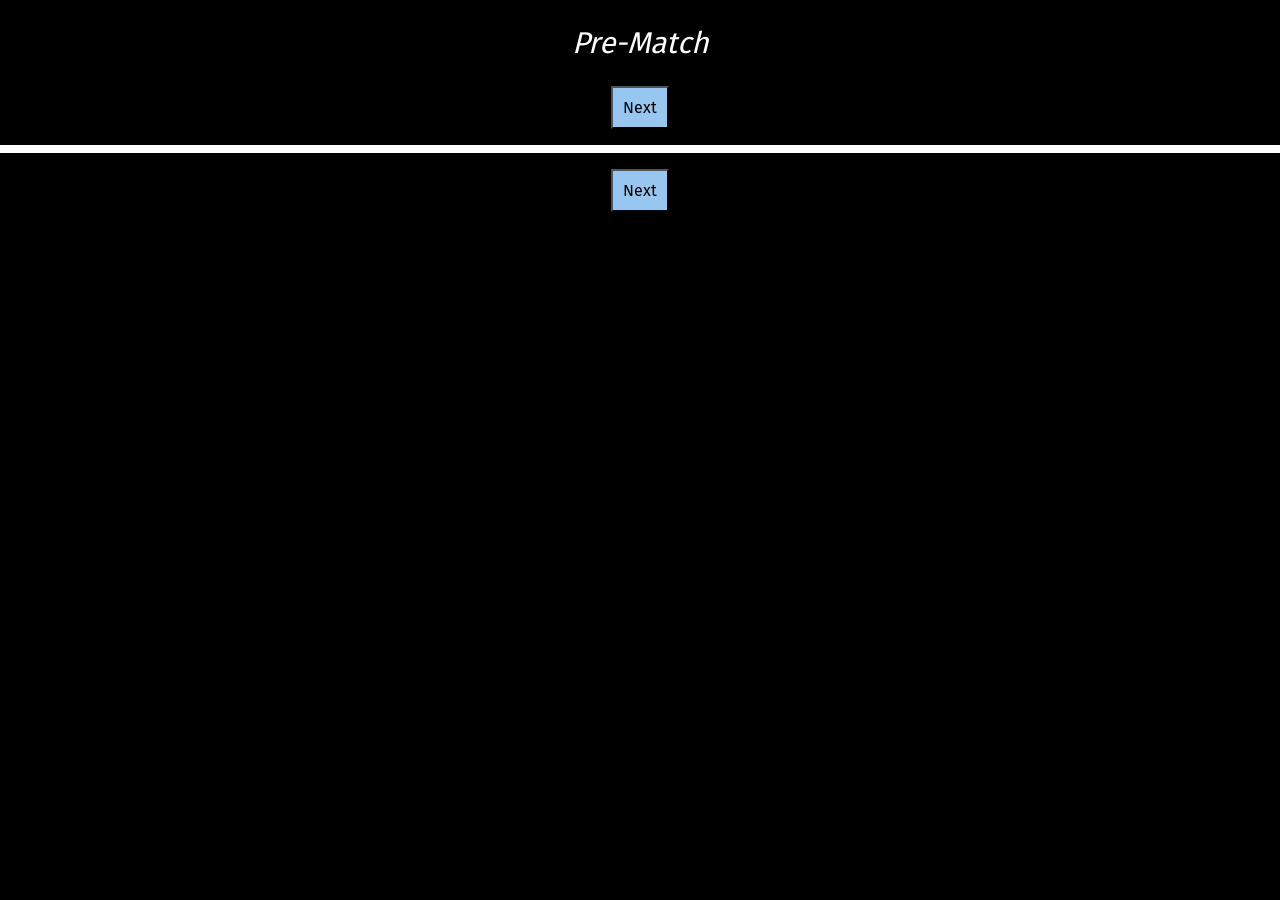
==== index.html @ 0ce73ae6 "Added Teleop Pickup" ====
<!DOCTYPE html>
<html>
	<head>
		<meta name="viewport" content="width=device-width, initial-scale=1.0, user-scalable=0, maximum-scale=1.0">
		<title>Scouting PASS</title>
		<link rel="shortcut icon" href="favicon.ico">
		<link rel="icon" sizes="16x16 32x32 64x64" href="favicon.ico">
		<script src="resources/js/easy.qrcode.min.js"></script>
		<script src="resources/js/TBAInterface.js"></script>
		<script src="resources/js/googleSheets.js"></script>
		<script src="resources/js/scoutingPASS.js"></script>
		<script src="2024/crescendo_config.js"></script>
		<link rel="stylesheet" href="resources/css/scoutingPASS.css">
	</head>

	<body>
		<form id="scoutingForm" onsubmit="return false" name="scoutingForm">
			<div id="main-panel-holder">
				<div id="prematch" class="main-panel" style="background-color: black;">
					<!-- <h1 id="prematchHeader1" class="page_title"><span class="odd">P</span><span class="even">W</span><span class="odd">N</span><span class="even">A</span><span class="odd">G</span><span class="even">E</span><br>Scouting 2020</h1> -->
					<h2 id="prematchHeader2">Pre-Match</h2>
					<p class="match-label"><input type="button" value="Next" id="nextButton1" onclick="swipePage(1)"></p>
					<table id="prematch_table" style="font: Roboto">
					<!-- ###PRE-MATCH-COMPONENTS###-->
					</table>
					<p class="match-label"><input type="button" value="Next" id="nextButton2" onclick="swipePage(1)"></p>
				</div>

				<div id="auton" class="main-panel" style="background-color: rgb(123, 168, 184);">
					<!-- <h1 id="autonHeader1" class="page_title"><span class="odd">P</span><span class="even">W</span><span class="odd">n</span><span class="even">A</span><span class="odd">G</span><span class="even">E</span><br>Scouting 2020</h1> -->
					<h2 id="autonHeader2">Auton</h2>
					<p class="match-label"><input type="button" value="Prev" id="prevButton1" onclick="swipePage(-1)"><input type="button" value="Next" id="nextButton3" onclick="swipePage(1)"></p>
					<table id="auton_table">
					<!-- ###AUTON-COMPONENTS###-->
					</table>
					<p class="match-label"><input type="button" value="Prev" id="prevButton2" onclick="swipePage(-1)"> <input type="button" value="Next" id="nextButton4" onclick="swipePage(1)"></p>
				</div>

				<div id="teleop" class="main-panel" style="background-color: rgb(175, 207, 163);">
					<!-- <h1 id="teleopHeader1" class="page_title"><span class="odd">P</span><span class="even">W</span><span class="odd">n</span><span class="even">A</span><span class="odd">G</span><span class="even">E</span><br>Scouting 2020</h1> -->
					<h2 id="teleopHeader2" >Teleop</h2>
					<p class="match-label"><input type="button" value="Prev" id="prevButton3" onclick="swipePage(-1)"><input type="button" value="Next" id="nextButton5" onclick="swipePage(1)"></p>
					<table id="teleop_table">
						<!-- ###TELEOP-COMPONENTS###-->
					</table>
					<p class="match-label"><input type="button" value="Prev" id="prevButton4" onclick="swipePage(-1)"> <input type="button" value="Next" id="nextButton6" onclick="swipePage(1)"></p>
				</div>

				<div id="endgame" class="main-panel" style="background-color: rgb(198, 186, 222);">
					<!-- <h1 id="endgameHeader1" class="page_title"><span class="odd">P</span><span class="even">W</span><span class="odd">n</span><span class="even">A</span><span class="odd">G</span><span class="even">E</span><br>Scouting 2020</h1> -->
					<h2 id="endgameHeader2">Endgame</h2>
					<p class="match-label"><input type="button" value="Prev" id="prevButton5" onclick="swipePage(-1)"><input type="button" value="Next" id="nextButton7" onclick="swipePage(1)"></p>
					<table id="endgame_table">
						<!-- ###ENDGAME-COMPONENTS###-->
					</table>
					<p class="match-label"><input type="button" value="Prev" id="prevButton6" onclick="swipePage(-1)"> <input type="button" value="Next" id="nextButton8" onclick="swipePage(1)"></p>
				</div>

				<div id="post-match" class="main-panel" style="background-color: rgb(89, 134, 168);">
					<!-- <h1 id="postmatchHeader" class="page_title"><span class="odd">P</span><span class="even">W</span><span class="odd">n</span><span class="even">A</span><span class="odd">G</span><span class="even">E</span><br>Scouting 2020</h1> -->
					<h2>Miscellaneous</h2>
					<p class="match-label"><input type="button" value="Prev" id="prevButton7" onclick="swipePage(-1)"><input type="button" value="Next" id="nextButton9" onclick="swipePage(1)"></p>
					<table id="postmatch_table">
						<!-- ###POST-MATCH-COMPONENTS###-->
					</table>
					<p class="match-label"><input type="button" value="Prev" id="prevButton8" onclick="swipePage(-1)"> <input type="button" value="Next" id="nextButton10" onclick="swipePage(1)"></p>
				</div>

				<div id="qr-code" class="main-panel" style="background-color: white;">
					<h1 id="qrHeader1" class="page_title"><span class="odd">P</span><span class="even">W</span><span class="odd">n</span><span class="even">A</span><span class="odd">G</span><span class="even">E</span><br>Scouting 2020</h1>
					<h2 id="qrHeader2">Generate QR Code</h2>
					<p class="match-label"><input type="button" value="Prev" id="prevButton9" onclick="swipePage(-1)"></p>
					<p id="qr-info"><span id="display_qr-info" style="border: none; text-align: center;"></span></p>
					<table id="qr-table"><tr><td width="5%">&nbsp;</td><td width="90%">
						<div id="qrcode" style="text-align:center">
							<script>
						// Create QRCode Object
								qr = new QRCode(document.getElementById("qrcode"), options)
					</script>
					</div>
				</td><td width="5%">&nbsp;</td></tr>
				<tr><td width="5%">&nbsp;</td><td width="90%">
					<div>
						<p id="data" style="text-align:center"></p>
					</div>
				</td><td width="5%">&nbsp;</td></tr>
			</table>
					<p></p>
					<p class="match-label"><input type="button" value="Display Data" id="displayButton" onclick="displayData()"><input type="button" value="Copy Data" id="copyButton" onclick="copyData()"></p>
					<div id="submitButton">
						<button id="submit" type="submit" class="submitForm">Send to Google Sheets</button>
					</div>
					<div id="clearButton">
						<button type="button" class="clearForm" onclick="clearForm()">Clear Form</button>
					</div>
					<br>
				</div>
			</div>
		</form>
	</body>
</html>
---- resources/css/scoutingPASS.css ----
@font-face {
    font-family: "Alexis";
    font-style: normal;
    font-weight: normal;
    src: local('Alexis'), url('../fonts/alex.woff') format('woff');
    src: url("../fonts/FiraSans-Regular.ttf") format('truetype');
}

html, body{
    height: 100%;
    width: 100%;
    margin: 0;
    padding: 0;
    color: white;
    background-color: black;
}

#prematch_table, #postmatch_table {

    font-family : -apple-system, BlinkMacSystemFont, Roboto, Oxygen, Ubuntu, Cantarell, 'Open Sans', 'Helvetica Neue', sans-serif !important;
    text-align: center;
    color: white;
    font-size: 13px;
    font-style: bold;
    letter-spacing: 1px;
    border-width: 4px;
    border-color: white;
}

#auton_table, #endgame_table, #teleop_table {
    font-family : -apple-system, BlinkMacSystemFont, Roboto, Oxygen, Ubuntu, Cantarell, 'Open Sans', 'Helvetica Neue', sans-serif !important;
    color: black;
    font-size: 13px;
    font-style: bold;
    letter-spacing: 1px;
    border-width: 4px;
    border-color: black;
}

.button {
    font-family: Alexis;
    font-size: 16px;
}

#autonHeader, #endgameHeader, #teleopHeader1, #teleopHeader2{
    color: black;
    border-color: black;
    border-width: 4px;
}

#postmatchHeader{
    border-width: 4px;
    border-color: white;
}

#prematchHeader1, #prematchHeader2{
    color: white;
    border-color: white;
    border-width: 4px;
}

#qrHeader1, #qrHeader2 {
    color: black;
}

.field-image {
    margin: 2vw;
}

.field-image-src{
    background-position: center;
    border: 1px solid;
}

.main-panel{
    display: none;
    height: 100%;
    min-height: 100%;
    width: 100vw;
    position: absolute;
    left: 0;
    top: 0;
    color: white;
    background-color: black;
    font-family : -apple-system, BlinkMacSystemFont, Roboto, Oxygen, Ubuntu, Cantarell, 'Open Sans', 'Helvetica Neue', sans-serif !important;
    text-align: justify;
}

#prematch{
    display: table;
}

#auton{
}

#teleop{
}

#endgame{
}

#postmatch{
}

#qr-code{
  text-align: center;
  color: black;
}

h1{
    font-family: Alexis;
    text-align: center;
    border-style: groove;
    border-color: white;
    border-width: 2px;
    font-size: 40px;
    padding: 10px;
    font-weight: 350;
}

#page2, #page4 {
    color: black;
}

h2{
    font-family: Alexis;
    text-align: center;
    font-size: 30px;
    font-weight: 300;
    font-style: italic;
}

.match-label{
    text-align: center;
}

.half-button-l{
    width: 48%;
    margin: 1vw;
    height: 100%;
    font: roboto;
}

.half-button-r{
    flex-grow: 1;
    height: 100%;
    width: 48%;
    margin: 1vw;
    font: roboto;
}

.half-button-container{
    display: flex;
}

#nextButton1, #nextButton2, #nextButton9, #nextButton10, .clearForm, .submitForm, #displayButton, #copyButton {
    font-family: Alexis;
    padding: 10px;
    background-color: rgb(151, 199, 240);
    text-decoration: none;
    display: inline-block;
}

#nextButton3, #nextButton4, #nextButton5, #nextButton6, #nextButton7, #nextButton8 {
    font-family: Alexis;
    background-color: black;
    padding: 10px;
    color: white;
}

.undoButton, .flipButton {
    font-family: Alexis;
    background-color: black;
    padding: 10px;
    color: white;
    margin-left: 20px;
}

#prevButton7, #prevButton8, #prevButton9{
    font-family: Alexis;
    background-color: rgb(151, 199, 240);
    padding: 10px;
}

#prevButton1, #prevButton2, #prevButton3, #prevButton4, #prevButton5, #prevButton6{
    font-family: Alexis;
    background-color: black;
    padding: 10px;
    color: white;

}

#prematch_table{
    font: Alexis;
    text-align: center;
}


h1 .odd {
    font-family: Alexis;
    text-align: center;
    color: #0AB4EC;
}

h1 .even {
    font-family: Alexis;
    text-align: center;
    color: #42B333;
}

table {
    border: 1px solid black;
    width: 100%;
}

td {
    padding: 10px 4px;
}

input {
    font-size: 16px;
    font: roboto;
    color: black;
    background-color: white;
}

.title {
    width: "50%";
    text-align: right;
}

.field {
    width: "50%";
    text-align: left;
}

#qr-table {
    text-align: center;
    color: black;
    background-color: white;
}

#data {
    font-family:'Lucida Console', 'monospace';
    text-align: justify;
}
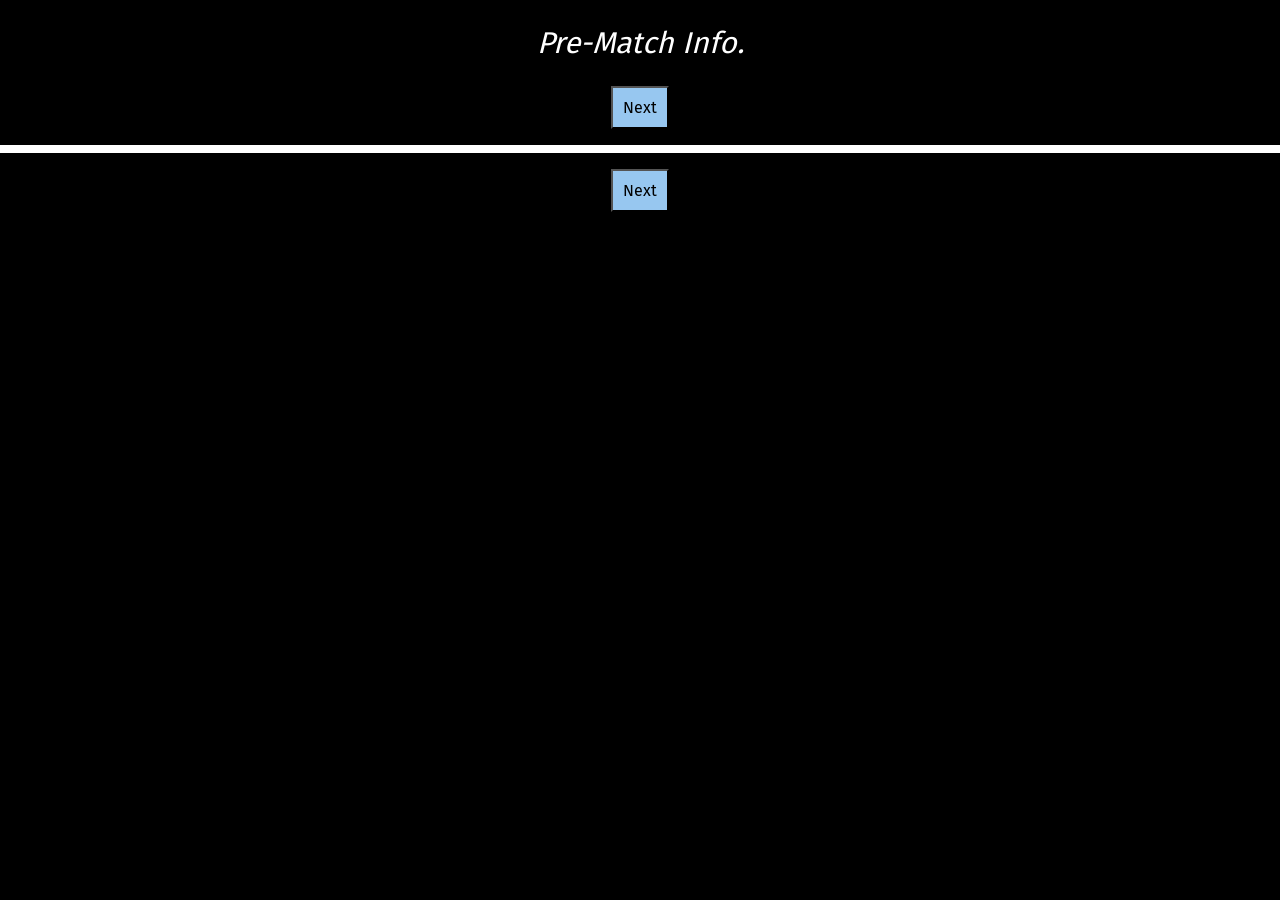
==== commit e3ada9f6: "Update index.html" ====
--- a/index.html
+++ b/index.html
@@ -9,8 +9,8 @@
 		<script src="resources/js/TBAInterface.js"></script>
 		<script src="resources/js/googleSheets.js"></script>
 		<script src="resources/js/scoutingPASS.js"></script>
-		<script src="2024/crescendo_config.js"></script>
-		<link rel="stylesheet" href="resources/css/scoutingPASS.css">
+		<script src="2024/crescendo_2024matchconfig.js"></script>
+		<link rel="stylesheet" type="text/css" media="screen" href="resources/css/scoutingPASS.css">
 	</head>
 
 	<body>
@@ -18,17 +18,17 @@
 			<div id="main-panel-holder">
 				<div id="prematch" class="main-panel" style="background-color: black;">
 					<!-- <h1 id="prematchHeader1" class="page_title"><span class="odd">P</span><span class="even">W</span><span class="odd">N</span><span class="even">A</span><span class="odd">G</span><span class="even">E</span><br>Scouting 2020</h1> -->
-					<h2 id="prematchHeader2">Pre-Match</h2>
+					<h2 id="prematchHeader2">Pre-Match Info.</h2>
 					<p class="match-label"><input type="button" value="Next" id="nextButton1" onclick="swipePage(1)"></p>
-					<table id="prematch_table" style="font: Roboto">
+					<table id="prematch_table" style="font: Roboto" style="font-size: xx-small">
 					<!-- ###PRE-MATCH-COMPONENTS###-->
 					</table>
 					<p class="match-label"><input type="button" value="Next" id="nextButton2" onclick="swipePage(1)"></p>
 				</div>
 
-				<div id="auton" class="main-panel" style="background-color: rgb(123, 168, 184);">
+				<div id="auton (First 3)" class="main-panel" style="background-color: rgb(123, 168, 184);">
 					<!-- <h1 id="autonHeader1" class="page_title"><span class="odd">P</span><span class="even">W</span><span class="odd">n</span><span class="even">A</span><span class="odd">G</span><span class="even">E</span><br>Scouting 2020</h1> -->
-					<h2 id="autonHeader2">Auton</h2>
+					<h2 id="autonHeader2">Auton (1st 15 seconds)</h2>
 					<p class="match-label"><input type="button" value="Prev" id="prevButton1" onclick="swipePage(-1)"><input type="button" value="Next" id="nextButton3" onclick="swipePage(1)"></p>
 					<table id="auton_table">
 					<!-- ###AUTON-COMPONENTS###-->
@@ -38,7 +38,7 @@
 
 				<div id="teleop" class="main-panel" style="background-color: rgb(175, 207, 163);">
 					<!-- <h1 id="teleopHeader1" class="page_title"><span class="odd">P</span><span class="even">W</span><span class="odd">n</span><span class="even">A</span><span class="odd">G</span><span class="even">E</span><br>Scouting 2020</h1> -->
-					<h2 id="teleopHeader2" >Teleop</h2>
+					<h2 id="teleopHeader2" >Teleop (Until 0:30 left in match)</h2>
 					<p class="match-label"><input type="button" value="Prev" id="prevButton3" onclick="swipePage(-1)"><input type="button" value="Next" id="nextButton5" onclick="swipePage(1)"></p>
 					<table id="teleop_table">
 						<!-- ###TELEOP-COMPONENTS###-->
@@ -48,7 +48,7 @@
 
 				<div id="endgame" class="main-panel" style="background-color: rgb(198, 186, 222);">
 					<!-- <h1 id="endgameHeader1" class="page_title"><span class="odd">P</span><span class="even">W</span><span class="odd">n</span><span class="even">A</span><span class="odd">G</span><span class="even">E</span><br>Scouting 2020</h1> -->
-					<h2 id="endgameHeader2">Endgame</h2>
+					<h2 id="endgameHeader2">Endgame (Last 30 seconds)</h2>
 					<p class="match-label"><input type="button" value="Prev" id="prevButton5" onclick="swipePage(-1)"><input type="button" value="Next" id="nextButton7" onclick="swipePage(1)"></p>
 					<table id="endgame_table">
 						<!-- ###ENDGAME-COMPONENTS###-->
@@ -58,7 +58,7 @@
 
 				<div id="post-match" class="main-panel" style="background-color: rgb(89, 134, 168);">
 					<!-- <h1 id="postmatchHeader" class="page_title"><span class="odd">P</span><span class="even">W</span><span class="odd">n</span><span class="even">A</span><span class="odd">G</span><span class="even">E</span><br>Scouting 2020</h1> -->
-					<h2>Miscellaneous</h2>
+					<h2>Other</h2>
 					<p class="match-label"><input type="button" value="Prev" id="prevButton7" onclick="swipePage(-1)"><input type="button" value="Next" id="nextButton9" onclick="swipePage(1)"></p>
 					<table id="postmatch_table">
 						<!-- ###POST-MATCH-COMPONENTS###-->
@@ -66,7 +66,7 @@
 					<p class="match-label"><input type="button" value="Prev" id="prevButton8" onclick="swipePage(-1)"> <input type="button" value="Next" id="nextButton10" onclick="swipePage(1)"></p>
 				</div>
 
-				<div id="qr-code" class="main-panel" style="background-color: white;">
+				<div id="qr-code" class="main-panel" style="background-color: white;" onmouseover="displayData()">
 					<h1 id="qrHeader1" class="page_title"><span class="odd">P</span><span class="even">W</span><span class="odd">n</span><span class="even">A</span><span class="odd">G</span><span class="even">E</span><br>Scouting 2020</h1>
 					<h2 id="qrHeader2">Generate QR Code</h2>
 					<p class="match-label"><input type="button" value="Prev" id="prevButton9" onclick="swipePage(-1)"></p>
@@ -86,7 +86,7 @@
 				</td><td width="5%">&nbsp;</td></tr>
 			</table>
 					<p></p>
-					<p class="match-label"><input type="button" value="Display Data" id="displayButton" onclick="displayData()"><input type="button" value="Copy Data" id="copyButton" onclick="copyData()"></p>
+					<p class="match-label"><input type="button" value="Copy Data" id="copyButton" onclick="copyData()"></p>
 					<div id="submitButton">
 						<button id="submit" type="submit" class="submitForm">Send to Google Sheets</button>
 					</div>
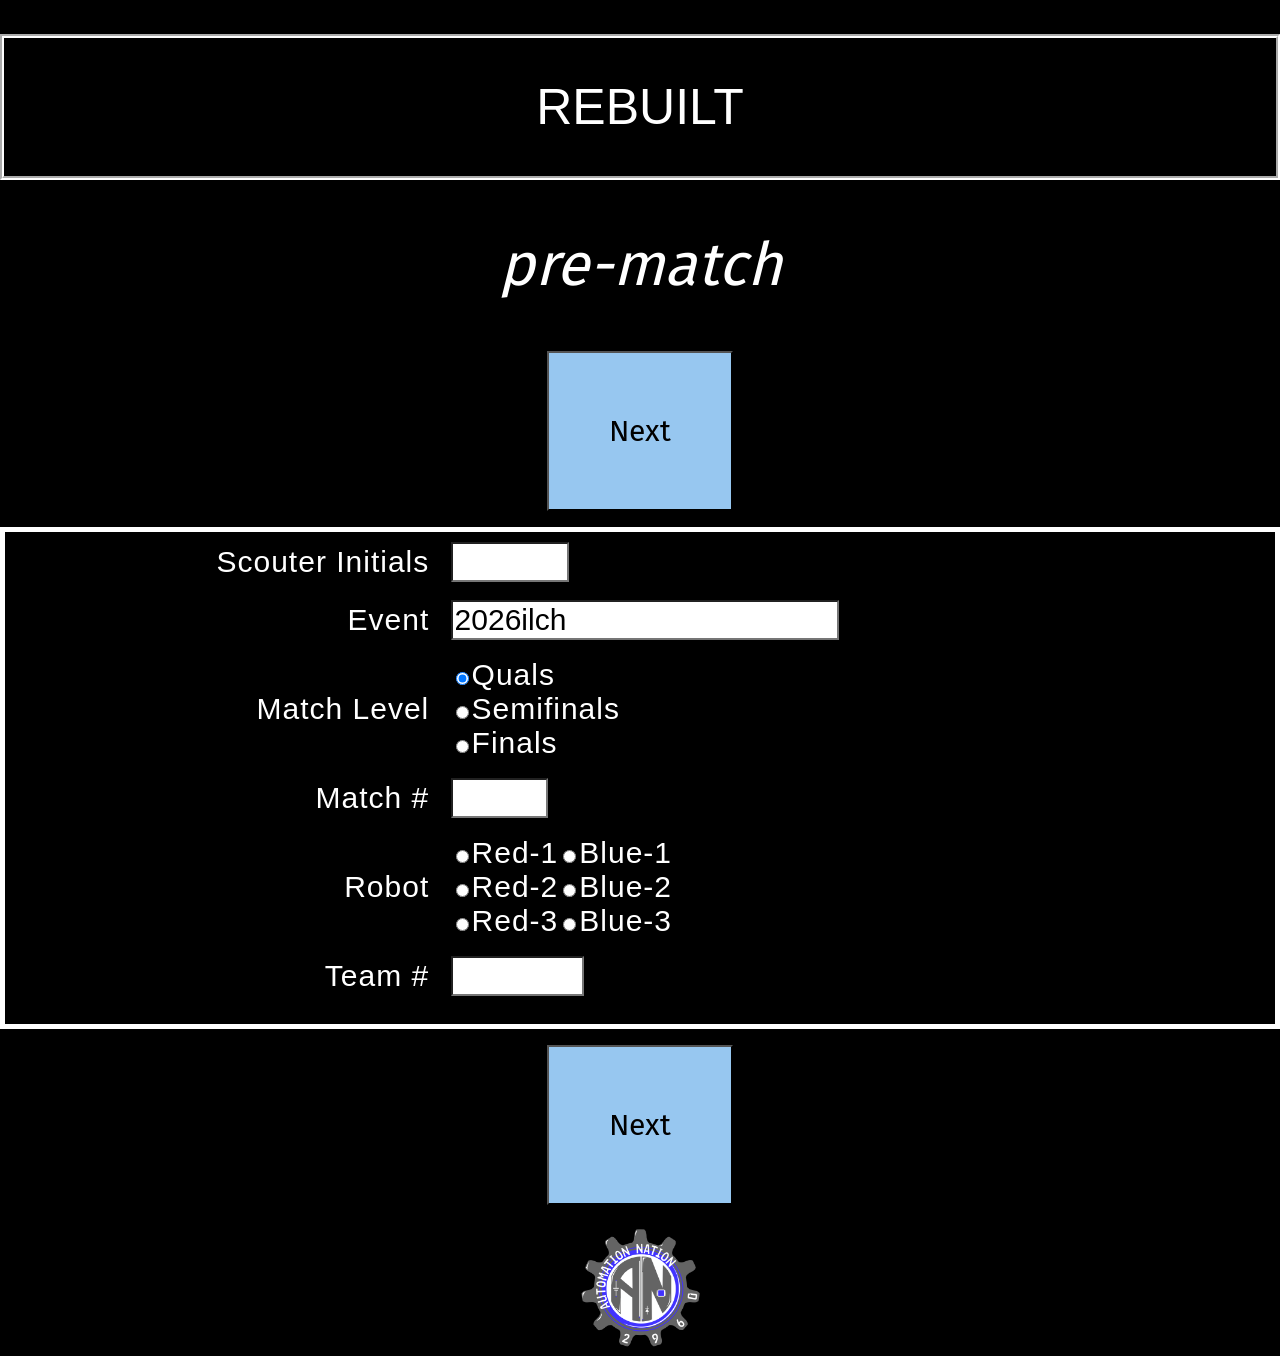
==== commit f2c9e9fc: "FRC Team 2960 2026 Customizations added" ====
--- a/index.html
+++ b/index.html
@@ -9,26 +9,26 @@
 		<script src="resources/js/TBAInterface.js"></script>
 		<script src="resources/js/googleSheets.js"></script>
 		<script src="resources/js/scoutingPASS.js"></script>
-		<script src="2024/crescendo_2024matchconfig.js"></script>
-		<link rel="stylesheet" type="text/css" media="screen" href="resources/css/scoutingPASS.css">
+		<script src="2026/rebuilt_config.js"></script>
+		<link rel="stylesheet" href="resources/css/scoutingPASS.css">
 	</head>
 
 	<body>
 		<form id="scoutingForm" onsubmit="return false" name="scoutingForm">
 			<div id="main-panel-holder">
 				<div id="prematch" class="main-panel" style="background-color: black;">
-					<!-- <h1 id="prematchHeader1" class="page_title"><span class="odd">P</span><span class="even">W</span><span class="odd">N</span><span class="even">A</span><span class="odd">G</span><span class="even">E</span><br>Scouting 2020</h1> -->
-					<h2 id="prematchHeader2">Pre-Match Info.</h2>
+					<h1 id="prematchHeader1" class="page_title"><span class="odd">P</span><span class="even">W</span><span class="odd">N</span><span class="even">A</span><span class="odd">G</span><span class="even">E</span><br>Scouting PASS</h1>
+					<h2 id="prematchHeader2">pre-match</h2>
 					<p class="match-label"><input type="button" value="Next" id="nextButton1" onclick="swipePage(1)"></p>
-					<table id="prematch_table" style="font: Roboto" style="font-size: xx-small">
+					<table id="prematch_table" style="font: Roboto">
 					<!-- ###PRE-MATCH-COMPONENTS###-->
 					</table>
 					<p class="match-label"><input type="button" value="Next" id="nextButton2" onclick="swipePage(1)"></p>
 				</div>
 
-				<div id="auton (First 3)" class="main-panel" style="background-color: rgb(123, 168, 184);">
-					<!-- <h1 id="autonHeader1" class="page_title"><span class="odd">P</span><span class="even">W</span><span class="odd">n</span><span class="even">A</span><span class="odd">G</span><span class="even">E</span><br>Scouting 2020</h1> -->
-					<h2 id="autonHeader2">Auton (1st 15 seconds)</h2>
+				<div id="auton" class="main-panel" style="background-color: rgb(123, 168, 184);">
+					<h1 id="autonHeader1" class="page_title"><span class="odd">P</span><span class="even">W</span><span class="odd">n</span><span class="even">A</span><span class="odd">G</span><span class="even">E</span><br>Scouting PASS</h1>
+					<h2 id="autonHeader2">Auton</h2>
 					<p class="match-label"><input type="button" value="Prev" id="prevButton1" onclick="swipePage(-1)"><input type="button" value="Next" id="nextButton3" onclick="swipePage(1)"></p>
 					<table id="auton_table">
 					<!-- ###AUTON-COMPONENTS###-->
@@ -37,8 +37,8 @@
 				</div>
 
 				<div id="teleop" class="main-panel" style="background-color: rgb(175, 207, 163);">
-					<!-- <h1 id="teleopHeader1" class="page_title"><span class="odd">P</span><span class="even">W</span><span class="odd">n</span><span class="even">A</span><span class="odd">G</span><span class="even">E</span><br>Scouting 2020</h1> -->
-					<h2 id="teleopHeader2" >Teleop (Until 0:30 left in match)</h2>
+					<h1 id="teleopHeader1" class="page_title"><span class="odd">P</span><span class="even">W</span><span class="odd">n</span><span class="even">A</span><span class="odd">G</span><span class="even">E</span><br>Scouting PASS</h1>
+					<h2 id="teleopHeader2" >Teleop</h2>
 					<p class="match-label"><input type="button" value="Prev" id="prevButton3" onclick="swipePage(-1)"><input type="button" value="Next" id="nextButton5" onclick="swipePage(1)"></p>
 					<table id="teleop_table">
 						<!-- ###TELEOP-COMPONENTS###-->
@@ -46,31 +46,39 @@
 					<p class="match-label"><input type="button" value="Prev" id="prevButton4" onclick="swipePage(-1)"> <input type="button" value="Next" id="nextButton6" onclick="swipePage(1)"></p>
 				</div>
 
+        <!-- WK
 				<div id="endgame" class="main-panel" style="background-color: rgb(198, 186, 222);">
-					<!-- <h1 id="endgameHeader1" class="page_title"><span class="odd">P</span><span class="even">W</span><span class="odd">n</span><span class="even">A</span><span class="odd">G</span><span class="even">E</span><br>Scouting 2020</h1> -->
-					<h2 id="endgameHeader2">Endgame (Last 30 seconds)</h2>
+					<h1 id="endgameHeader1" class="page_title"><span class="odd">P</span><span class="even">W</span><span class="odd">n</span><span class="even">A</span><span class="odd">G</span><span class="even">E</span><br>Scouting PASS</h1>
+					<h2 id="endgameHeader2">Endgame</h2>
 					<p class="match-label"><input type="button" value="Prev" id="prevButton5" onclick="swipePage(-1)"><input type="button" value="Next" id="nextButton7" onclick="swipePage(1)"></p>
 					<table id="endgame_table">
-						<!-- ###ENDGAME-COMPONENTS###-->
+						<!-- ###ENDGAME-COMPONENTS###
 					</table>
 					<p class="match-label"><input type="button" value="Prev" id="prevButton6" onclick="swipePage(-1)"> <input type="button" value="Next" id="nextButton8" onclick="swipePage(1)"></p>
 				</div>
 
 				<div id="post-match" class="main-panel" style="background-color: rgb(89, 134, 168);">
-					<!-- <h1 id="postmatchHeader" class="page_title"><span class="odd">P</span><span class="even">W</span><span class="odd">n</span><span class="even">A</span><span class="odd">G</span><span class="even">E</span><br>Scouting 2020</h1> -->
-					<h2>Other</h2>
+					<h1 id="postmatchHeader" class="page_title"><span class="odd">P</span><span class="even">W</span><span class="odd">n</span><span class="even">A</span><span class="odd">G</span><span class="even">E</span><br>Scouting PASS</h1>
+					<h2>Miscellaneous</h2>
 					<p class="match-label"><input type="button" value="Prev" id="prevButton7" onclick="swipePage(-1)"><input type="button" value="Next" id="nextButton9" onclick="swipePage(1)"></p>
 					<table id="postmatch_table">
-						<!-- ###POST-MATCH-COMPONENTS###-->
+						<!-- ###POST-MATCH-COMPONENTS###
 					</table>
 					<p class="match-label"><input type="button" value="Prev" id="prevButton8" onclick="swipePage(-1)"> <input type="button" value="Next" id="nextButton10" onclick="swipePage(1)"></p>
 				</div>
+      -->
 
-				<div id="qr-code" class="main-panel" style="background-color: white;" onmouseover="displayData()">
-					<h1 id="qrHeader1" class="page_title"><span class="odd">P</span><span class="even">W</span><span class="odd">n</span><span class="even">A</span><span class="odd">G</span><span class="even">E</span><br>Scouting 2020</h1>
+				<div id="qr-code" class="main-panel" style="background-color: white;">
+					<h1 id="qrHeader1" class="page_title"><span class="odd">P</span><span class="even">W</span><span class="odd">n</span><span class="even">A</span><span class="odd">G</span><span class="even">E</span><br>Scouting 2026</h1>
 					<h2 id="qrHeader2">Generate QR Code</h2>
 					<p class="match-label"><input type="button" value="Prev" id="prevButton9" onclick="swipePage(-1)"></p>
 					<p id="qr-info"><span id="display_qr-info" style="border: none; text-align: center;"></span></p>
+					<script>
+    					window.goatcounter = { path: function(p) { return location.host + p }}
+					</script>
+          <!-- WK: looks like telemetry
+					<script data-goatcounter="https://scoutingpass.goatcounter.com/count" async src="//gc.zgo.at/count.js"></script>
+          -->
 					<table id="qr-table"><tr><td width="5%">&nbsp;</td><td width="90%">
 						<div id="qrcode" style="text-align:center">
 							<script>
@@ -86,7 +94,7 @@
 				</td><td width="5%">&nbsp;</td></tr>
 			</table>
 					<p></p>
-					<p class="match-label"><input type="button" value="Copy Data" id="copyButton" onclick="copyData()"></p>
+					<p class="match-label"><input type="button" value="Display Data" id="displayButton" onclick="displayData()"><input type="button" value="Copy Data" id="copyButton" onclick="copyData()"></p>
 					<div id="submitButton">
 						<button id="submit" type="submit" class="submitForm">Send to Google Sheets</button>
 					</div>
@@ -97,5 +105,11 @@
 				</div>
 			</div>
 		</form>
+    <!-- WK -->
+    <script src="./branding/stamp.js"></script>
 	</body>
 </html>
+
+
+
+
--- a/resources/css/scoutingPASS.css
+++ b/resources/css/scoutingPASS.css
@@ -19,18 +19,18 @@
 
     font-family : -apple-system, BlinkMacSystemFont, Roboto, Oxygen, Ubuntu, Cantarell, 'Open Sans', 'Helvetica Neue', sans-serif !important;
     text-align: center;
-    color: white;
-    font-size: 13px;
+    color:white;
+    font-size: 30px;
     font-style: bold;
     letter-spacing: 1px;
-    border-width: 4px;
+    border-width: 5px;
     border-color: white;
 }
 
 #auton_table, #endgame_table, #teleop_table {
     font-family : -apple-system, BlinkMacSystemFont, Roboto, Oxygen, Ubuntu, Cantarell, 'Open Sans', 'Helvetica Neue', sans-serif !important;
     color: black;
-    font-size: 13px;
+    font-size: 30px;
     font-style: bold;
     letter-spacing: 1px;
     border-width: 4px;
@@ -39,18 +39,20 @@
 
 .button {
     font-family: Alexis;
-    font-size: 16px;
-}
-
-#autonHeader, #endgameHeader, #teleopHeader1, #teleopHeader2{
+    font-size: 40px;
+}
+
+#autonHeader2, #endgameHeader2, #teleopHeader1, #teleopHeader2{
     color: black;
     border-color: black;
     border-width: 4px;
+    font-size: 60px;
 }
 
 #postmatchHeader{
     border-width: 4px;
     border-color: white;
+    font-size: 60px;
 }
 
 #prematchHeader1, #prematchHeader2{
@@ -61,15 +63,16 @@
 
 #qrHeader1, #qrHeader2 {
     color: black;
+    font-size: 60px;
 }
 
 .field-image {
-    margin: 2vw;
+    margin: 20vw;
 }
 
 .field-image-src{
     background-position: center;
-    border: 1px solid;
+    border: 5px solid;
 }
 
 .main-panel{
@@ -104,17 +107,17 @@
 
 #qr-code{
   text-align: center;
-  color: black;
+  color: red;
+  font-size: 60px;
 }
 
 h1{
-    font-family: Alexis;
     text-align: center;
     border-style: groove;
     border-color: white;
     border-width: 2px;
-    font-size: 40px;
-    padding: 10px;
+    font-size: 50px;
+    padding: 40px;
     font-weight: 350;
 }
 
@@ -125,7 +128,7 @@
 h2{
     font-family: Alexis;
     text-align: center;
-    font-size: 30px;
+    font-size: 60px;
     font-weight: 300;
     font-style: italic;
 }
@@ -153,39 +156,40 @@
     display: flex;
 }
 
-#nextButton1, #nextButton2, #nextButton9, #nextButton10, .clearForm, .submitForm, #displayButton, #copyButton {
-    font-family: Alexis;
-    padding: 10px;
+#nextButton1, #nextButton2, #nextButton9, #nextButton10, .submitForm, #displayButton, #copyButton {
+    font-family: Alexis;
+    padding: 60px;
     background-color: rgb(151, 199, 240);
     text-decoration: none;
     display: inline-block;
 }
 
+.clearForm {
+    font-family: Alexis;
+    padding: 100px;
+    background-color: rgb(151, 199, 240);
+    width: 25%;
+    text-decoration: none;
+    display: inline-block;
+}
+
 #nextButton3, #nextButton4, #nextButton5, #nextButton6, #nextButton7, #nextButton8 {
     font-family: Alexis;
     background-color: black;
-    padding: 10px;
-    color: white;
-}
-
-.undoButton, .flipButton {
-    font-family: Alexis;
-    background-color: black;
-    padding: 10px;
-    color: white;
-    margin-left: 20px;
+    padding: 60px;
+    color: white;
 }
 
 #prevButton7, #prevButton8, #prevButton9{
     font-family: Alexis;
     background-color: rgb(151, 199, 240);
-    padding: 10px;
+    padding: 60px;
 }
 
 #prevButton1, #prevButton2, #prevButton3, #prevButton4, #prevButton5, #prevButton6{
     font-family: Alexis;
     background-color: black;
-    padding: 10px;
+    padding: 60px;
     color: white;
 
 }
@@ -214,11 +218,11 @@
 }
 
 td {
-    padding: 10px 4px;
+    padding: 8px 5px;
 }
 
 input {
-    font-size: 16px;
+    font-size: 30px;
     font: roboto;
     color: black;
     background-color: white;
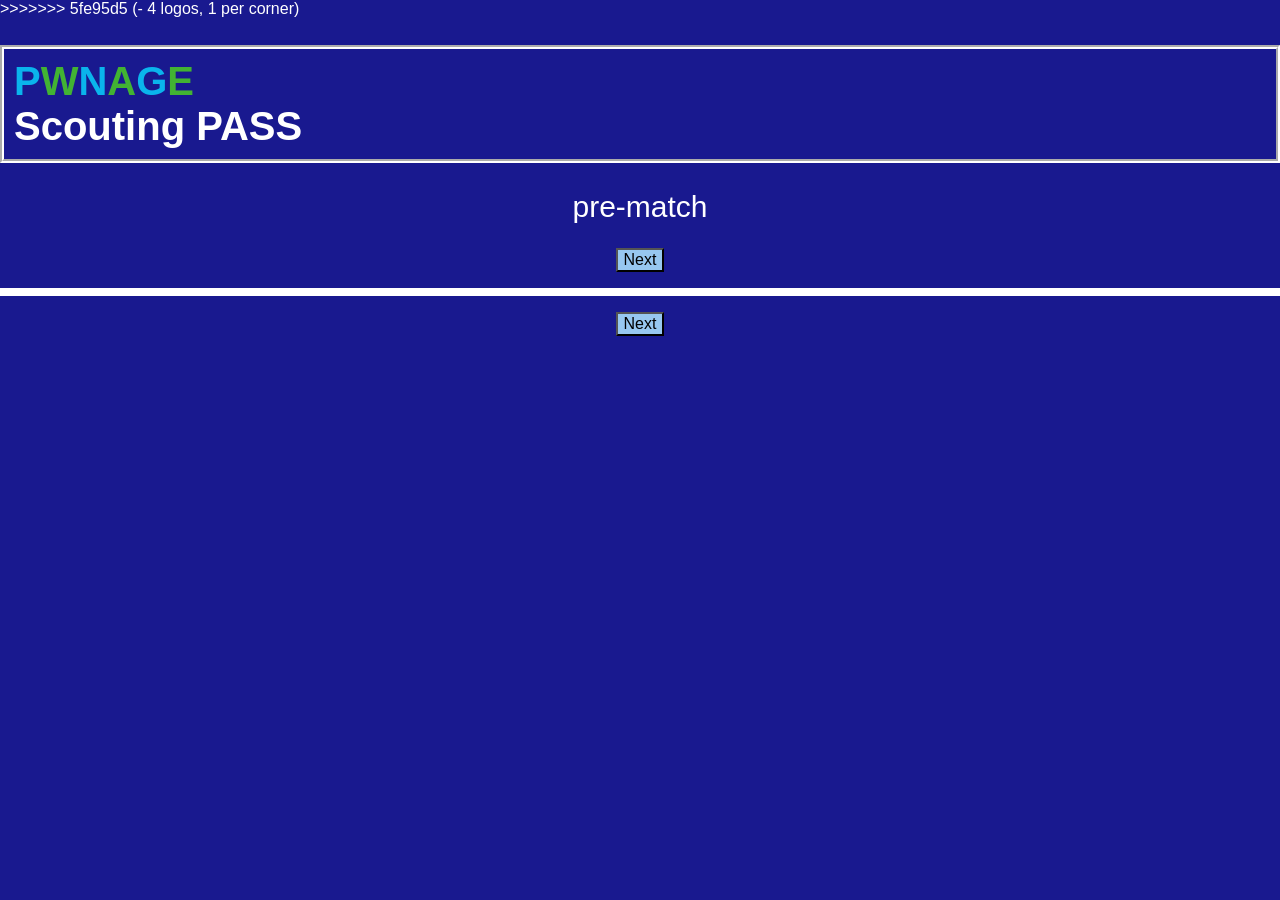
==== commit 763b93a6: "- 4 logos, 1 per corner - different title font - each page different shade of blue - remove pickups " ====
--- a/index.html
+++ b/index.html
@@ -16,7 +16,11 @@
 	<body>
 		<form id="scoutingForm" onsubmit="return false" name="scoutingForm">
 			<div id="main-panel-holder">
+<<<<<<< HEAD
 				<div id="prematch" class="main-panel" style="background-color: black;">
+=======
+				<div id="prematch" class="main-panel" style="background-color: #19198f;">
+>>>>>>> 5fe95d5 (- 4 logos, 1 per corner)
 					<h1 id="prematchHeader1" class="page_title"><span class="odd">P</span><span class="even">W</span><span class="odd">N</span><span class="even">A</span><span class="odd">G</span><span class="even">E</span><br>Scouting PASS</h1>
 					<h2 id="prematchHeader2">pre-match</h2>
 					<p class="match-label"><input type="button" value="Next" id="nextButton1" onclick="swipePage(1)"></p>
@@ -26,7 +30,11 @@
 					<p class="match-label"><input type="button" value="Next" id="nextButton2" onclick="swipePage(1)"></p>
 				</div>
 
+<<<<<<< HEAD
 				<div id="auton" class="main-panel" style="background-color: rgb(123, 168, 184);">
+=======
+				<div id="auton" class="main-panel" style="background-color: #2f36a1;">
+>>>>>>> 5fe95d5 (- 4 logos, 1 per corner)
 					<h1 id="autonHeader1" class="page_title"><span class="odd">P</span><span class="even">W</span><span class="odd">n</span><span class="even">A</span><span class="odd">G</span><span class="even">E</span><br>Scouting PASS</h1>
 					<h2 id="autonHeader2">Auton</h2>
 					<p class="match-label"><input type="button" value="Prev" id="prevButton1" onclick="swipePage(-1)"><input type="button" value="Next" id="nextButton3" onclick="swipePage(1)"></p>
@@ -36,7 +44,11 @@
 					<p class="match-label"><input type="button" value="Prev" id="prevButton2" onclick="swipePage(-1)"> <input type="button" value="Next" id="nextButton4" onclick="swipePage(1)"></p>
 				</div>
 
+<<<<<<< HEAD
 				<div id="teleop" class="main-panel" style="background-color: rgb(175, 207, 163);">
+=======
+				<div id="teleop" class="main-panel" style="background-color: #33088f;">
+>>>>>>> 5fe95d5 (- 4 logos, 1 per corner)
 					<h1 id="teleopHeader1" class="page_title"><span class="odd">P</span><span class="even">W</span><span class="odd">n</span><span class="even">A</span><span class="odd">G</span><span class="even">E</span><br>Scouting PASS</h1>
 					<h2 id="teleopHeader2" >Teleop</h2>
 					<p class="match-label"><input type="button" value="Prev" id="prevButton3" onclick="swipePage(-1)"><input type="button" value="Next" id="nextButton5" onclick="swipePage(1)"></p>
@@ -72,11 +84,20 @@
 					<h1 id="qrHeader1" class="page_title"><span class="odd">P</span><span class="even">W</span><span class="odd">n</span><span class="even">A</span><span class="odd">G</span><span class="even">E</span><br>Scouting 2026</h1>
 					<h2 id="qrHeader2">Generate QR Code</h2>
 					<p class="match-label"><input type="button" value="Prev" id="prevButton9" onclick="swipePage(-1)"></p>
+<<<<<<< HEAD
 					<p id="qr-info"><span id="display_qr-info" style="border: none; text-align: center;"></span></p>
 					<script>
     					window.goatcounter = { path: function(p) { return location.host + p }}
 					</script>
           <!-- WK: looks like telemetry
+=======
+					<p class="match-label"><input type="button" value="Back to Start" id="prevButton9" onclick="swipePage(-3)"></p>
+					<p id="qr-info"><span id="display_qr-info" style="border: none; text-align: center;"></span></p>
+          <!-- WK: IS telemetry
+					<script>
+    					window.goatcounter = { path: function(p) { return location.host + p }}
+					</script>
+>>>>>>> 5fe95d5 (- 4 logos, 1 per corner)
 					<script data-goatcounter="https://scoutingpass.goatcounter.com/count" async src="//gc.zgo.at/count.js"></script>
           -->
 					<table id="qr-table"><tr><td width="5%">&nbsp;</td><td width="90%">
--- a/resources/css/scoutingPASS.css
+++ b/resources/css/scoutingPASS.css
@@ -1,9 +1,16 @@
 @font-face {
-    font-family: "Alexis";
+<<<<<<< HEAD
+    font-family: 'Alexis';
     font-style: normal;
     font-weight: normal;
     src: local('Alexis'), url('../fonts/alex.woff') format('woff');
-    src: url("../fonts/FiraSans-Regular.ttf") format('truetype');
+    src: url("../fonts/alexisv3.ttf") format('truetype');
+=======
+    font-family: 'Euro Plate';
+    font-style: normal;
+    font-weight: normal;
+    src: url("../fonts/EuroPlate.ttf") format('truetype');
+>>>>>>> 5fe95d5 (- 4 logos, 1 per corner)
 }
 
 html, body{
@@ -19,40 +26,55 @@
 
     font-family : -apple-system, BlinkMacSystemFont, Roboto, Oxygen, Ubuntu, Cantarell, 'Open Sans', 'Helvetica Neue', sans-serif !important;
     text-align: center;
-    color:white;
-    font-size: 30px;
+    color: white;
+    font-size: 13px;
     font-style: bold;
     letter-spacing: 1px;
-    border-width: 5px;
+    border-width: 4px;
     border-color: white;
 }
 
 #auton_table, #endgame_table, #teleop_table {
     font-family : -apple-system, BlinkMacSystemFont, Roboto, Oxygen, Ubuntu, Cantarell, 'Open Sans', 'Helvetica Neue', sans-serif !important;
-    color: black;
-    font-size: 30px;
+<<<<<<< HEAD
+    color: black;
+=======
+    color: white;
+>>>>>>> 5fe95d5 (- 4 logos, 1 per corner)
+    font-size: 13px;
     font-style: bold;
     letter-spacing: 1px;
     border-width: 4px;
+<<<<<<< HEAD
     border-color: black;
 }
 
 .button {
     font-family: Alexis;
-    font-size: 40px;
-}
-
-#autonHeader2, #endgameHeader2, #teleopHeader1, #teleopHeader2{
+=======
+    border-color: white;
+}
+
+.button {
+    font-family: 'Euro Plate';
+>>>>>>> 5fe95d5 (- 4 logos, 1 per corner)
+    font-size: 16px;
+}
+
+#autonHeader, #endgameHeader, #teleopHeader1, #teleopHeader2{
+<<<<<<< HEAD
     color: black;
     border-color: black;
-    border-width: 4px;
-    font-size: 60px;
+=======
+    color: white;
+    border-color: white;
+>>>>>>> 5fe95d5 (- 4 logos, 1 per corner)
+    border-width: 4px;
 }
 
 #postmatchHeader{
     border-width: 4px;
     border-color: white;
-    font-size: 60px;
 }
 
 #prematchHeader1, #prematchHeader2{
@@ -63,16 +85,15 @@
 
 #qrHeader1, #qrHeader2 {
     color: black;
-    font-size: 60px;
 }
 
 .field-image {
-    margin: 20vw;
+    margin: 2vw;
 }
 
 .field-image-src{
     background-position: center;
-    border: 5px solid;
+    border: 1px solid;
 }
 
 .main-panel{
@@ -107,18 +128,25 @@
 
 #qr-code{
   text-align: center;
-  color: red;
-  font-size: 60px;
+  color: black;
 }
 
 h1{
+<<<<<<< HEAD
+    font-family: Alexis;
+=======
+    font-family: 'Euro Plate';
+>>>>>>> 5fe95d5 (- 4 logos, 1 per corner)
     text-align: center;
     border-style: groove;
     border-color: white;
     border-width: 2px;
-    font-size: 50px;
-    padding: 40px;
+    font-size: 40px;
+    padding: 10px;
+<<<<<<< HEAD
     font-weight: 350;
+=======
+>>>>>>> 5fe95d5 (- 4 logos, 1 per corner)
 }
 
 #page2, #page4 {
@@ -126,10 +154,16 @@
 }
 
 h2{
-    font-family: Alexis;
-    text-align: center;
-    font-size: 60px;
+<<<<<<< HEAD
+    font-family: Alexis;
+    text-align: center;
+    font-size: 30px;
     font-weight: 300;
+=======
+    font-family: 'Euro Plate';
+    text-align: center;
+    font-size: 30px;
+>>>>>>> 5fe95d5 (- 4 logos, 1 per corner)
     font-style: italic;
 }
 
@@ -156,58 +190,89 @@
     display: flex;
 }
 
-#nextButton1, #nextButton2, #nextButton9, #nextButton10, .submitForm, #displayButton, #copyButton {
-    font-family: Alexis;
-    padding: 60px;
+#nextButton1, #nextButton2, #nextButton9, #nextButton10, .clearForm, .submitForm, #displayButton, #copyButton {
+<<<<<<< HEAD
+    font-family: Alexis;
+=======
+    font-family: 'Euro Plate';
+>>>>>>> 5fe95d5 (- 4 logos, 1 per corner)
+    padding: 10px;
     background-color: rgb(151, 199, 240);
     text-decoration: none;
     display: inline-block;
 }
 
-.clearForm {
-    font-family: Alexis;
-    padding: 100px;
+#nextButton3, #nextButton4, #nextButton5, #nextButton6, #nextButton7, #nextButton8 {
+<<<<<<< HEAD
+    font-family: Alexis;
+=======
+    font-family: 'Euro Plate';
+>>>>>>> 5fe95d5 (- 4 logos, 1 per corner)
+    background-color: black;
+    padding: 10px;
+    color: white;
+}
+
+.undoButton, .flipButton {
+<<<<<<< HEAD
+    font-family: Alexis;
+=======
+    font-family: 'Euro Plate';
+>>>>>>> 5fe95d5 (- 4 logos, 1 per corner)
+    background-color: black;
+    padding: 10px;
+    color: white;
+    margin-left: 20px;
+}
+
+#prevButton7, #prevButton8, #prevButton9{
+<<<<<<< HEAD
+    font-family: Alexis;
+=======
+    font-family: 'Euro Plate';
+>>>>>>> 5fe95d5 (- 4 logos, 1 per corner)
     background-color: rgb(151, 199, 240);
-    width: 25%;
-    text-decoration: none;
-    display: inline-block;
-}
-
-#nextButton3, #nextButton4, #nextButton5, #nextButton6, #nextButton7, #nextButton8 {
-    font-family: Alexis;
-    background-color: black;
-    padding: 60px;
-    color: white;
-}
-
-#prevButton7, #prevButton8, #prevButton9{
-    font-family: Alexis;
-    background-color: rgb(151, 199, 240);
-    padding: 60px;
+    padding: 10px;
 }
 
 #prevButton1, #prevButton2, #prevButton3, #prevButton4, #prevButton5, #prevButton6{
-    font-family: Alexis;
-    background-color: black;
-    padding: 60px;
+<<<<<<< HEAD
+    font-family: Alexis;
+=======
+    font-family: 'Euro Plate';
+>>>>>>> 5fe95d5 (- 4 logos, 1 per corner)
+    background-color: black;
+    padding: 10px;
     color: white;
 
 }
 
 #prematch_table{
+<<<<<<< HEAD
     font: Alexis;
+=======
+    font: 'Euro Plate';
+>>>>>>> 5fe95d5 (- 4 logos, 1 per corner)
     text-align: center;
 }
 
 
 h1 .odd {
-    font-family: Alexis;
+<<<<<<< HEAD
+    font-family: Alexis;
+=======
+    font-family: 'Euro Plate';
+>>>>>>> 5fe95d5 (- 4 logos, 1 per corner)
     text-align: center;
     color: #0AB4EC;
 }
 
 h1 .even {
-    font-family: Alexis;
+<<<<<<< HEAD
+    font-family: Alexis;
+=======
+    font-family: 'Euro Plate';
+>>>>>>> 5fe95d5 (- 4 logos, 1 per corner)
     text-align: center;
     color: #42B333;
 }
@@ -218,11 +283,11 @@
 }
 
 td {
-    padding: 8px 5px;
+    padding: 10px 4px;
 }
 
 input {
-    font-size: 30px;
+    font-size: 16px;
     font: roboto;
     color: black;
     background-color: white;
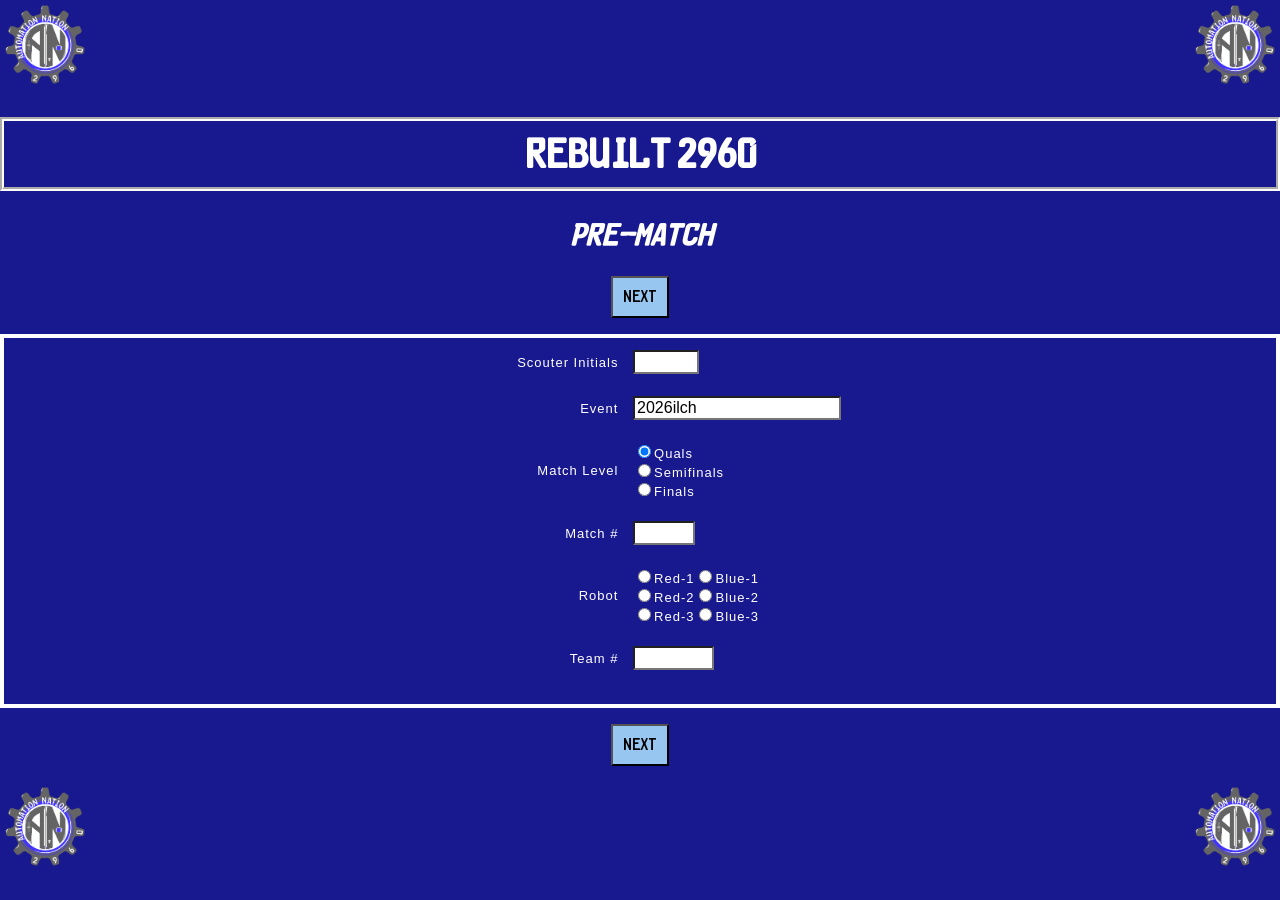
==== commit 3949d625: "merge conflict fix" ====
--- a/index.html
+++ b/index.html
@@ -16,11 +16,7 @@
 	<body>
 		<form id="scoutingForm" onsubmit="return false" name="scoutingForm">
 			<div id="main-panel-holder">
-<<<<<<< HEAD
-				<div id="prematch" class="main-panel" style="background-color: black;">
-=======
 				<div id="prematch" class="main-panel" style="background-color: #19198f;">
->>>>>>> 5fe95d5 (- 4 logos, 1 per corner)
 					<h1 id="prematchHeader1" class="page_title"><span class="odd">P</span><span class="even">W</span><span class="odd">N</span><span class="even">A</span><span class="odd">G</span><span class="even">E</span><br>Scouting PASS</h1>
 					<h2 id="prematchHeader2">pre-match</h2>
 					<p class="match-label"><input type="button" value="Next" id="nextButton1" onclick="swipePage(1)"></p>
@@ -30,11 +26,7 @@
 					<p class="match-label"><input type="button" value="Next" id="nextButton2" onclick="swipePage(1)"></p>
 				</div>
 
-<<<<<<< HEAD
-				<div id="auton" class="main-panel" style="background-color: rgb(123, 168, 184);">
-=======
 				<div id="auton" class="main-panel" style="background-color: #2f36a1;">
->>>>>>> 5fe95d5 (- 4 logos, 1 per corner)
 					<h1 id="autonHeader1" class="page_title"><span class="odd">P</span><span class="even">W</span><span class="odd">n</span><span class="even">A</span><span class="odd">G</span><span class="even">E</span><br>Scouting PASS</h1>
 					<h2 id="autonHeader2">Auton</h2>
 					<p class="match-label"><input type="button" value="Prev" id="prevButton1" onclick="swipePage(-1)"><input type="button" value="Next" id="nextButton3" onclick="swipePage(1)"></p>
@@ -44,11 +36,7 @@
 					<p class="match-label"><input type="button" value="Prev" id="prevButton2" onclick="swipePage(-1)"> <input type="button" value="Next" id="nextButton4" onclick="swipePage(1)"></p>
 				</div>
 
-<<<<<<< HEAD
-				<div id="teleop" class="main-panel" style="background-color: rgb(175, 207, 163);">
-=======
 				<div id="teleop" class="main-panel" style="background-color: #33088f;">
->>>>>>> 5fe95d5 (- 4 logos, 1 per corner)
 					<h1 id="teleopHeader1" class="page_title"><span class="odd">P</span><span class="even">W</span><span class="odd">n</span><span class="even">A</span><span class="odd">G</span><span class="even">E</span><br>Scouting PASS</h1>
 					<h2 id="teleopHeader2" >Teleop</h2>
 					<p class="match-label"><input type="button" value="Prev" id="prevButton3" onclick="swipePage(-1)"><input type="button" value="Next" id="nextButton5" onclick="swipePage(1)"></p>
@@ -84,20 +72,12 @@
 					<h1 id="qrHeader1" class="page_title"><span class="odd">P</span><span class="even">W</span><span class="odd">n</span><span class="even">A</span><span class="odd">G</span><span class="even">E</span><br>Scouting 2026</h1>
 					<h2 id="qrHeader2">Generate QR Code</h2>
 					<p class="match-label"><input type="button" value="Prev" id="prevButton9" onclick="swipePage(-1)"></p>
-<<<<<<< HEAD
-					<p id="qr-info"><span id="display_qr-info" style="border: none; text-align: center;"></span></p>
-					<script>
-    					window.goatcounter = { path: function(p) { return location.host + p }}
-					</script>
-          <!-- WK: looks like telemetry
-=======
 					<p class="match-label"><input type="button" value="Back to Start" id="prevButton9" onclick="swipePage(-3)"></p>
 					<p id="qr-info"><span id="display_qr-info" style="border: none; text-align: center;"></span></p>
           <!-- WK: IS telemetry
 					<script>
     					window.goatcounter = { path: function(p) { return location.host + p }}
 					</script>
->>>>>>> 5fe95d5 (- 4 logos, 1 per corner)
 					<script data-goatcounter="https://scoutingpass.goatcounter.com/count" async src="//gc.zgo.at/count.js"></script>
           -->
 					<table id="qr-table"><tr><td width="5%">&nbsp;</td><td width="90%">
--- a/resources/css/scoutingPASS.css
+++ b/resources/css/scoutingPASS.css
@@ -1,16 +1,8 @@
 @font-face {
-<<<<<<< HEAD
-    font-family: 'Alexis';
-    font-style: normal;
-    font-weight: normal;
-    src: local('Alexis'), url('../fonts/alex.woff') format('woff');
-    src: url("../fonts/alexisv3.ttf") format('truetype');
-=======
     font-family: 'Euro Plate';
     font-style: normal;
     font-weight: normal;
     src: url("../fonts/EuroPlate.ttf") format('truetype');
->>>>>>> 5fe95d5 (- 4 logos, 1 per corner)
 }
 
 html, body{
@@ -36,39 +28,22 @@
 
 #auton_table, #endgame_table, #teleop_table {
     font-family : -apple-system, BlinkMacSystemFont, Roboto, Oxygen, Ubuntu, Cantarell, 'Open Sans', 'Helvetica Neue', sans-serif !important;
-<<<<<<< HEAD
-    color: black;
-=======
-    color: white;
->>>>>>> 5fe95d5 (- 4 logos, 1 per corner)
+    color: white;
     font-size: 13px;
     font-style: bold;
     letter-spacing: 1px;
     border-width: 4px;
-<<<<<<< HEAD
-    border-color: black;
+    border-color: white;
 }
 
 .button {
-    font-family: Alexis;
-=======
-    border-color: white;
-}
-
-.button {
-    font-family: 'Euro Plate';
->>>>>>> 5fe95d5 (- 4 logos, 1 per corner)
+    font-family: 'Euro Plate';
     font-size: 16px;
 }
 
 #autonHeader, #endgameHeader, #teleopHeader1, #teleopHeader2{
-<<<<<<< HEAD
-    color: black;
-    border-color: black;
-=======
-    color: white;
-    border-color: white;
->>>>>>> 5fe95d5 (- 4 logos, 1 per corner)
+    color: white;
+    border-color: white;
     border-width: 4px;
 }
 
@@ -132,21 +107,13 @@
 }
 
 h1{
-<<<<<<< HEAD
-    font-family: Alexis;
-=======
-    font-family: 'Euro Plate';
->>>>>>> 5fe95d5 (- 4 logos, 1 per corner)
+    font-family: 'Euro Plate';
     text-align: center;
     border-style: groove;
     border-color: white;
     border-width: 2px;
     font-size: 40px;
     padding: 10px;
-<<<<<<< HEAD
-    font-weight: 350;
-=======
->>>>>>> 5fe95d5 (- 4 logos, 1 per corner)
 }
 
 #page2, #page4 {
@@ -154,16 +121,9 @@
 }
 
 h2{
-<<<<<<< HEAD
-    font-family: Alexis;
+    font-family: 'Euro Plate';
     text-align: center;
     font-size: 30px;
-    font-weight: 300;
-=======
-    font-family: 'Euro Plate';
-    text-align: center;
-    font-size: 30px;
->>>>>>> 5fe95d5 (- 4 logos, 1 per corner)
     font-style: italic;
 }
 
@@ -191,11 +151,7 @@
 }
 
 #nextButton1, #nextButton2, #nextButton9, #nextButton10, .clearForm, .submitForm, #displayButton, #copyButton {
-<<<<<<< HEAD
-    font-family: Alexis;
-=======
-    font-family: 'Euro Plate';
->>>>>>> 5fe95d5 (- 4 logos, 1 per corner)
+    font-family: 'Euro Plate';
     padding: 10px;
     background-color: rgb(151, 199, 240);
     text-decoration: none;
@@ -203,22 +159,14 @@
 }
 
 #nextButton3, #nextButton4, #nextButton5, #nextButton6, #nextButton7, #nextButton8 {
-<<<<<<< HEAD
-    font-family: Alexis;
-=======
-    font-family: 'Euro Plate';
->>>>>>> 5fe95d5 (- 4 logos, 1 per corner)
+    font-family: 'Euro Plate';
     background-color: black;
     padding: 10px;
     color: white;
 }
 
 .undoButton, .flipButton {
-<<<<<<< HEAD
-    font-family: Alexis;
-=======
-    font-family: 'Euro Plate';
->>>>>>> 5fe95d5 (- 4 logos, 1 per corner)
+    font-family: 'Euro Plate';
     background-color: black;
     padding: 10px;
     color: white;
@@ -226,21 +174,13 @@
 }
 
 #prevButton7, #prevButton8, #prevButton9{
-<<<<<<< HEAD
-    font-family: Alexis;
-=======
-    font-family: 'Euro Plate';
->>>>>>> 5fe95d5 (- 4 logos, 1 per corner)
+    font-family: 'Euro Plate';
     background-color: rgb(151, 199, 240);
     padding: 10px;
 }
 
 #prevButton1, #prevButton2, #prevButton3, #prevButton4, #prevButton5, #prevButton6{
-<<<<<<< HEAD
-    font-family: Alexis;
-=======
-    font-family: 'Euro Plate';
->>>>>>> 5fe95d5 (- 4 logos, 1 per corner)
+    font-family: 'Euro Plate';
     background-color: black;
     padding: 10px;
     color: white;
@@ -248,31 +188,19 @@
 }
 
 #prematch_table{
-<<<<<<< HEAD
-    font: Alexis;
-=======
     font: 'Euro Plate';
->>>>>>> 5fe95d5 (- 4 logos, 1 per corner)
     text-align: center;
 }
 
 
 h1 .odd {
-<<<<<<< HEAD
-    font-family: Alexis;
-=======
-    font-family: 'Euro Plate';
->>>>>>> 5fe95d5 (- 4 logos, 1 per corner)
+    font-family: 'Euro Plate';
     text-align: center;
     color: #0AB4EC;
 }
 
 h1 .even {
-<<<<<<< HEAD
-    font-family: Alexis;
-=======
-    font-family: 'Euro Plate';
->>>>>>> 5fe95d5 (- 4 logos, 1 per corner)
+    font-family: 'Euro Plate';
     text-align: center;
     color: #42B333;
 }
